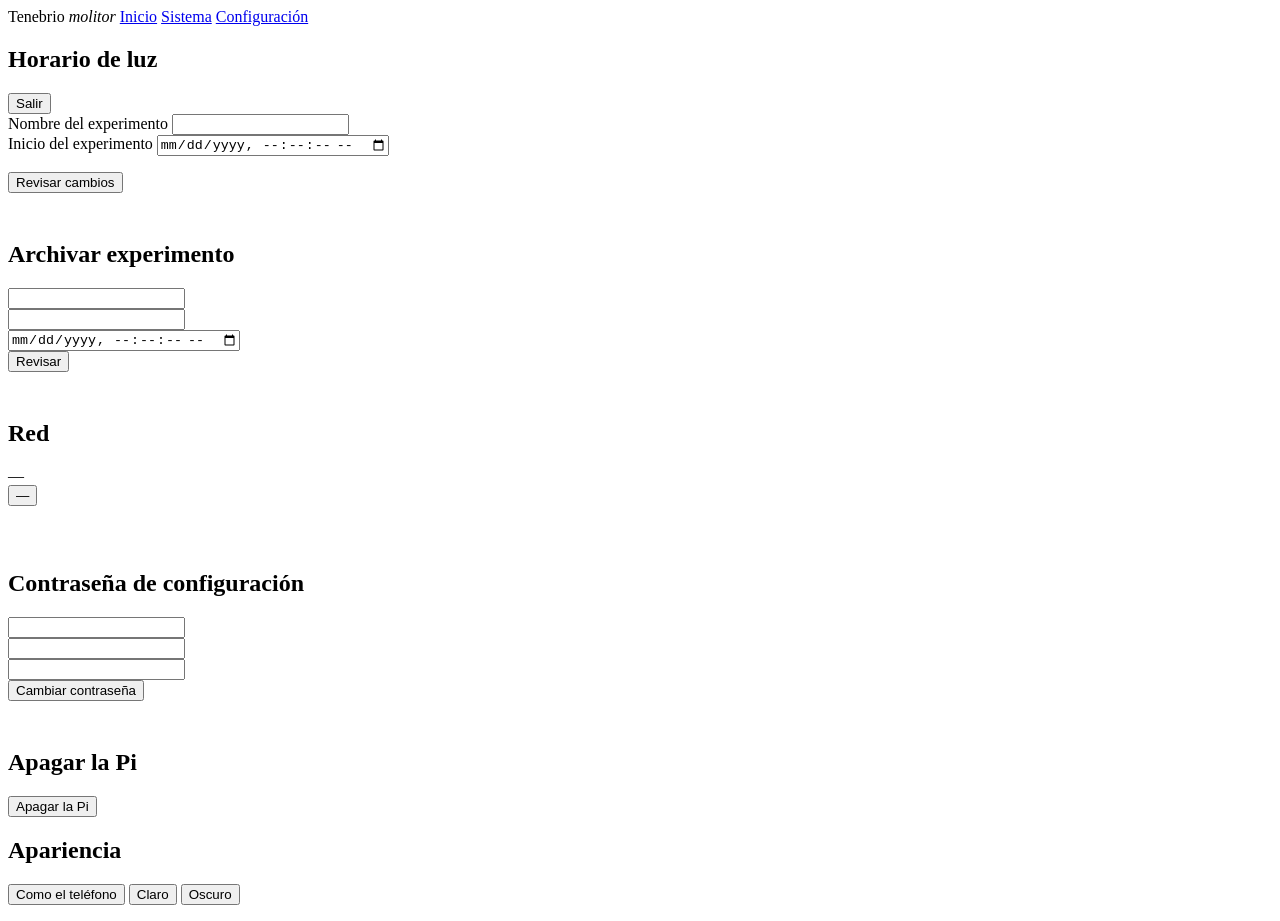
==== lights/web/configuracion.html @ e9355a70 "Tenebrio photoperiod rig: software, bill of materials, wiring and guides Co-Authored-By: Claude Opus" ====
<!doctype html>
<html lang="es">
<head>
<meta charset="utf-8">
<meta name="viewport" content="width=device-width, initial-scale=1, viewport-fit=cover">
<title>Tenebrio</title>
<meta name="apple-mobile-web-app-title" content="Tenebrio">
<meta name="theme-color" content="#eef2ef" media="(prefers-color-scheme: light)">
<meta name="theme-color" content="#0e1411" media="(prefers-color-scheme: dark)">
<link rel="stylesheet" href="/app.css">
<script>try { const theme = localStorage.getItem("tenebrio-theme"); if (theme) document.documentElement.dataset.theme = theme; } catch (err) { /* private mode */ }</script>
</head>
<body data-title="title.settings">
<main>
  <nav>
    <span class="brand">Tenebrio <i>molitor</i></span>
    <a href="/" data-i18n="nav.home">Inicio</a>
    <a href="/sistema" data-i18n="nav.system">Sistema</a>
    <a href="/configuracion" data-i18n="nav.settings" aria-current="page">Configuración</a>
  </nav>
  <div id="alerts" role="status"></div>

  <section id="locked" class="card" hidden>
    <h1 data-i18n="set.login_title">Configuración protegida</h1>
    <p class="hint" data-i18n="set.login_hint"></p>
    <form id="login">
      <div class="field">
        <label for="password" data-i18n="set.password">Contraseña</label>
        <input type="password" id="password" autocomplete="current-password" required>
      </div>
      <div class="actions"><button type="submit" data-i18n="set.login">Entrar</button></div>
      <div class="notice" id="login-notice" hidden></div>
    </form>
  </section>

  <div id="unlocked" hidden style="display:grid; gap:28px">
    <section>
      <div class="enc-head"><h1 data-i18n="set.schedule">Horario de luz</h1><button type="button" class="link" id="logout" data-i18n="set.logout">Salir</button></div>
      <form id="config" novalidate>
        <div class="field">
          <label for="experiment" data-i18n="set.experiment">Nombre del experimento</label>
          <input type="text" id="experiment" autocomplete="off" autocapitalize="off" spellcheck="false" maxlength="64">
          <span class="hint" data-i18n="set.experiment_hint"></span>
        </div>
        <div class="field">
          <label for="start" data-i18n="set.start">Inicio del experimento</label>
          <input type="datetime-local" id="start" step="1" required>
          <span class="hint" data-i18n="set.start_hint"></span>
        </div>
        <div id="t-edit-list" style="display:grid; gap:12px"></div>
        <p class="hint" data-i18n="set.dur_hint"></p>
        <div class="actions"><button type="submit" data-i18n="set.review">Revisar cambios</button></div>
        <div class="confirm" id="confirm" hidden>
          <strong data-i18n="set.confirm"></strong>
          <ul id="changes"></ul>
          <div class="actions">
            <button type="button" id="save" data-i18n="set.save">Guardar</button>
            <button type="button" class="secondary" id="cancel" data-i18n="set.cancel">Cancelar</button>
          </div>
        </div>
        <div class="notice" id="notice" hidden></div>
      </form>
    </section>

    <section>
      <h2 data-i18n="set.ar_title">Archivar experimento</h2>
      <p class="hint" data-i18n="set.ar_hint"></p>
      <form id="archive" class="card" novalidate>
        <div class="field"><label for="ar-as" data-i18n="set.ar_as"></label><input type="text" id="ar-as" autocomplete="off" autocapitalize="off" spellcheck="false" maxlength="64"></div>
        <div class="field"><label for="ar-new" data-i18n="set.ar_new"></label><input type="text" id="ar-new" autocomplete="off" autocapitalize="off" spellcheck="false" maxlength="64"></div>
        <div class="field"><label for="ar-start" data-i18n="set.ar_start"></label><input type="datetime-local" id="ar-start" step="1"></div>
        <div class="actions"><button type="submit" class="secondary" data-i18n="set.ar_review">Revisar</button></div>
        <div class="confirm" id="ar-confirm" hidden>
          <strong data-i18n="set.ar_q"></strong>
          <ul id="ar-changes"></ul>
          <div class="actions">
            <button type="button" id="ar-yes" data-i18n="set.ar_yes">Sí, archivar</button>
            <button type="button" class="secondary" id="ar-cancel" data-i18n="set.cancel">Cancelar</button>
          </div>
        </div>
        <div class="notice" id="ar-notice" hidden></div>
      </form>
    </section>

    <section>
      <h2 data-i18n="set.net_title">Red</h2>
      <div class="rows"><div class="row"><span data-i18n="sys.hs_only"></span><span id="hs-state">—</span></div></div>
      <div class="actions"><button type="button" class="secondary" id="hs-toggle">—</button></div>
      <div class="confirm" id="hs-confirm" hidden>
        <strong id="hs-question"></strong>
        <div class="actions">
          <button type="button" id="hs-save" data-i18n="set.hs_yes">Sí, cambiar</button>
          <button type="button" class="secondary" id="hs-cancel" data-i18n="set.cancel">Cancelar</button>
        </div>
      </div>
      <div class="notice" id="hs-notice" hidden></div>
      <p class="hint" data-i18n="set.hs_hint"></p>
    </section>

    <section>
      <h2 data-i18n="set.pw_title">Contraseña de configuración</h2>
      <form id="pw-form" class="card">
        <input type="text" autocomplete="username" value="tenebrio" hidden>
        <div class="field"><label for="pw-current" data-i18n="set.pw_current"></label><input type="password" id="pw-current" autocomplete="current-password" required></div>
        <div class="field"><label for="pw-new" data-i18n="set.pw_new"></label><input type="password" id="pw-new" autocomplete="new-password" required></div>
        <div class="field"><label for="pw-repeat" data-i18n="set.pw_repeat"></label><input type="password" id="pw-repeat" autocomplete="new-password" required></div>
        <div class="actions"><button type="submit" class="secondary" data-i18n="set.pw_change">Cambiar contraseña</button></div>
        <div class="notice" id="pw-notice" hidden></div>
      </form>
    </section>

    <section>
      <h2 data-i18n="set.off_title">Apagar la Pi</h2>
      <p class="hint" data-i18n="set.off_hint"></p>
      <div class="actions"><button type="button" class="danger" id="off-button" data-i18n="set.off_button">Apagar la Pi</button></div>
      <div class="confirm" id="off-confirm" hidden>
        <strong data-i18n="set.off_q"></strong>
        <div class="actions">
          <button type="button" class="danger" id="off-yes" data-i18n="set.off_yes">Sí, apagar</button>
          <button type="button" class="secondary" id="off-cancel" data-i18n="set.cancel">Cancelar</button>
        </div>
      </div>
      <div class="notice" id="off-notice" hidden></div>
    </section>
  </div>

  <section>
    <h2 id="h-theme" data-i18n="set.theme_title">Apariencia</h2>
    <div class="segmented" id="theme" role="group" aria-labelledby="h-theme">
      <button type="button" data-theme-choice="" data-i18n="set.theme_system">Como el teléfono</button>
      <button type="button" data-theme-choice="light" data-i18n="set.theme_light">Claro</button>
      <button type="button" data-theme-choice="dark" data-i18n="set.theme_dark">Oscuro</button>
    </div>
    <p class="hint" data-i18n="set.theme_hint"></p>
  </section>
</main>
<script src="/i18n.js"></script>
<script src="/app.js"></script>
<script>initConfiguracion();</script>
</body>
</html>
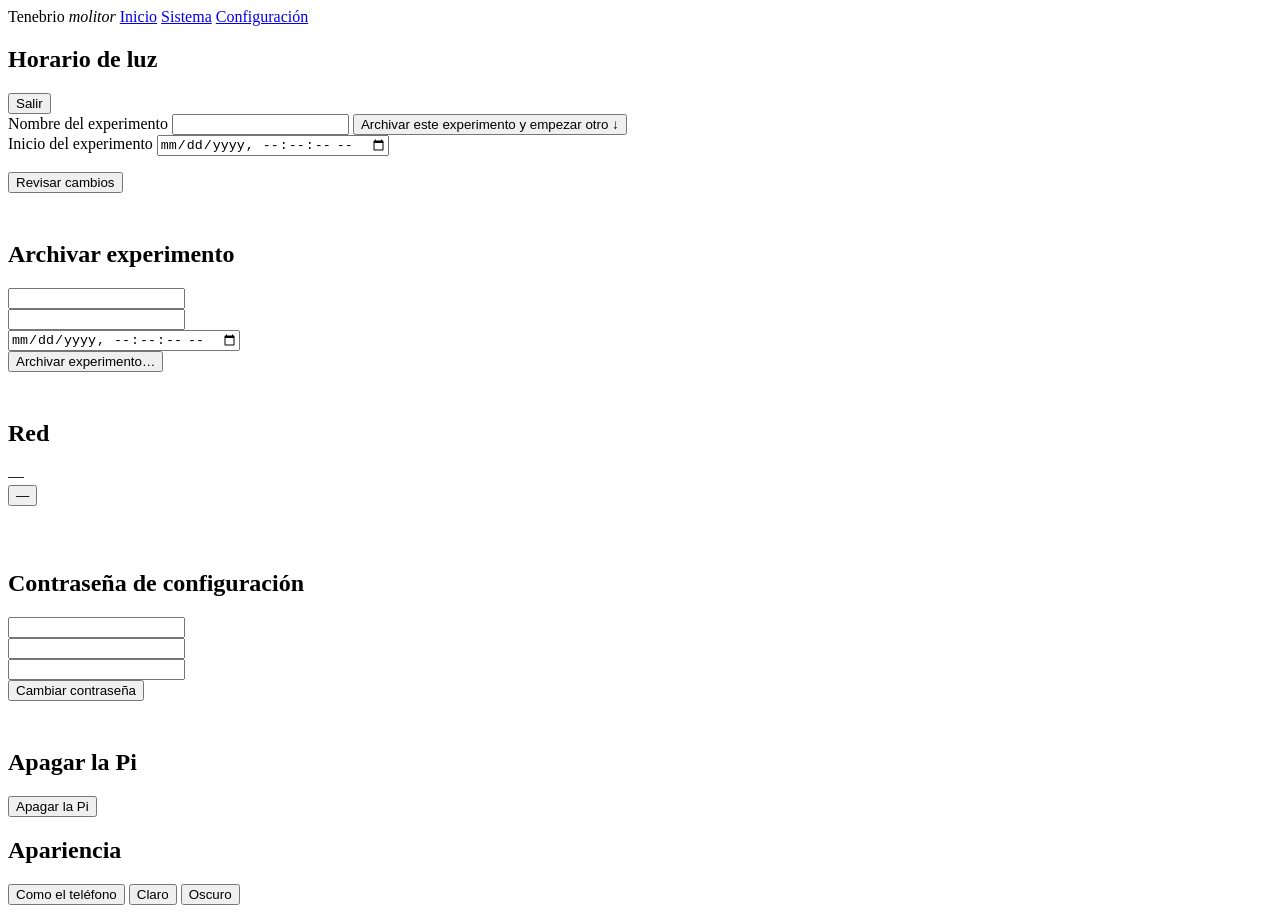
==== commit 5e63482a: "Archive is an explicit button, with a link to it beside the experiment name Co-Authored-By: Claude O" ====
--- a/lights/web/configuracion.html
+++ b/lights/web/configuracion.html
@@ -41,6 +41,7 @@
           <label for="experiment" data-i18n="set.experiment">Nombre del experimento</label>
           <input type="text" id="experiment" autocomplete="off" autocapitalize="off" spellcheck="false" maxlength="64">
           <span class="hint" data-i18n="set.experiment_hint"></span>
+          <button type="button" class="link" id="to-archive" data-i18n="set.to_archive">Archivar este experimento y empezar otro ↓</button>
         </div>
         <div class="field">
           <label for="start" data-i18n="set.start">Inicio del experimento</label>
@@ -69,7 +70,7 @@
         <div class="field"><label for="ar-as" data-i18n="set.ar_as"></label><input type="text" id="ar-as" autocomplete="off" autocapitalize="off" spellcheck="false" maxlength="64"></div>
         <div class="field"><label for="ar-new" data-i18n="set.ar_new"></label><input type="text" id="ar-new" autocomplete="off" autocapitalize="off" spellcheck="false" maxlength="64"></div>
         <div class="field"><label for="ar-start" data-i18n="set.ar_start"></label><input type="datetime-local" id="ar-start" step="1"></div>
-        <div class="actions"><button type="submit" class="secondary" data-i18n="set.ar_review">Revisar</button></div>
+        <div class="actions"><button type="submit" data-i18n="set.ar_review">Archivar experimento…</button></div>
         <div class="confirm" id="ar-confirm" hidden>
           <strong data-i18n="set.ar_q"></strong>
           <ul id="ar-changes"></ul>
